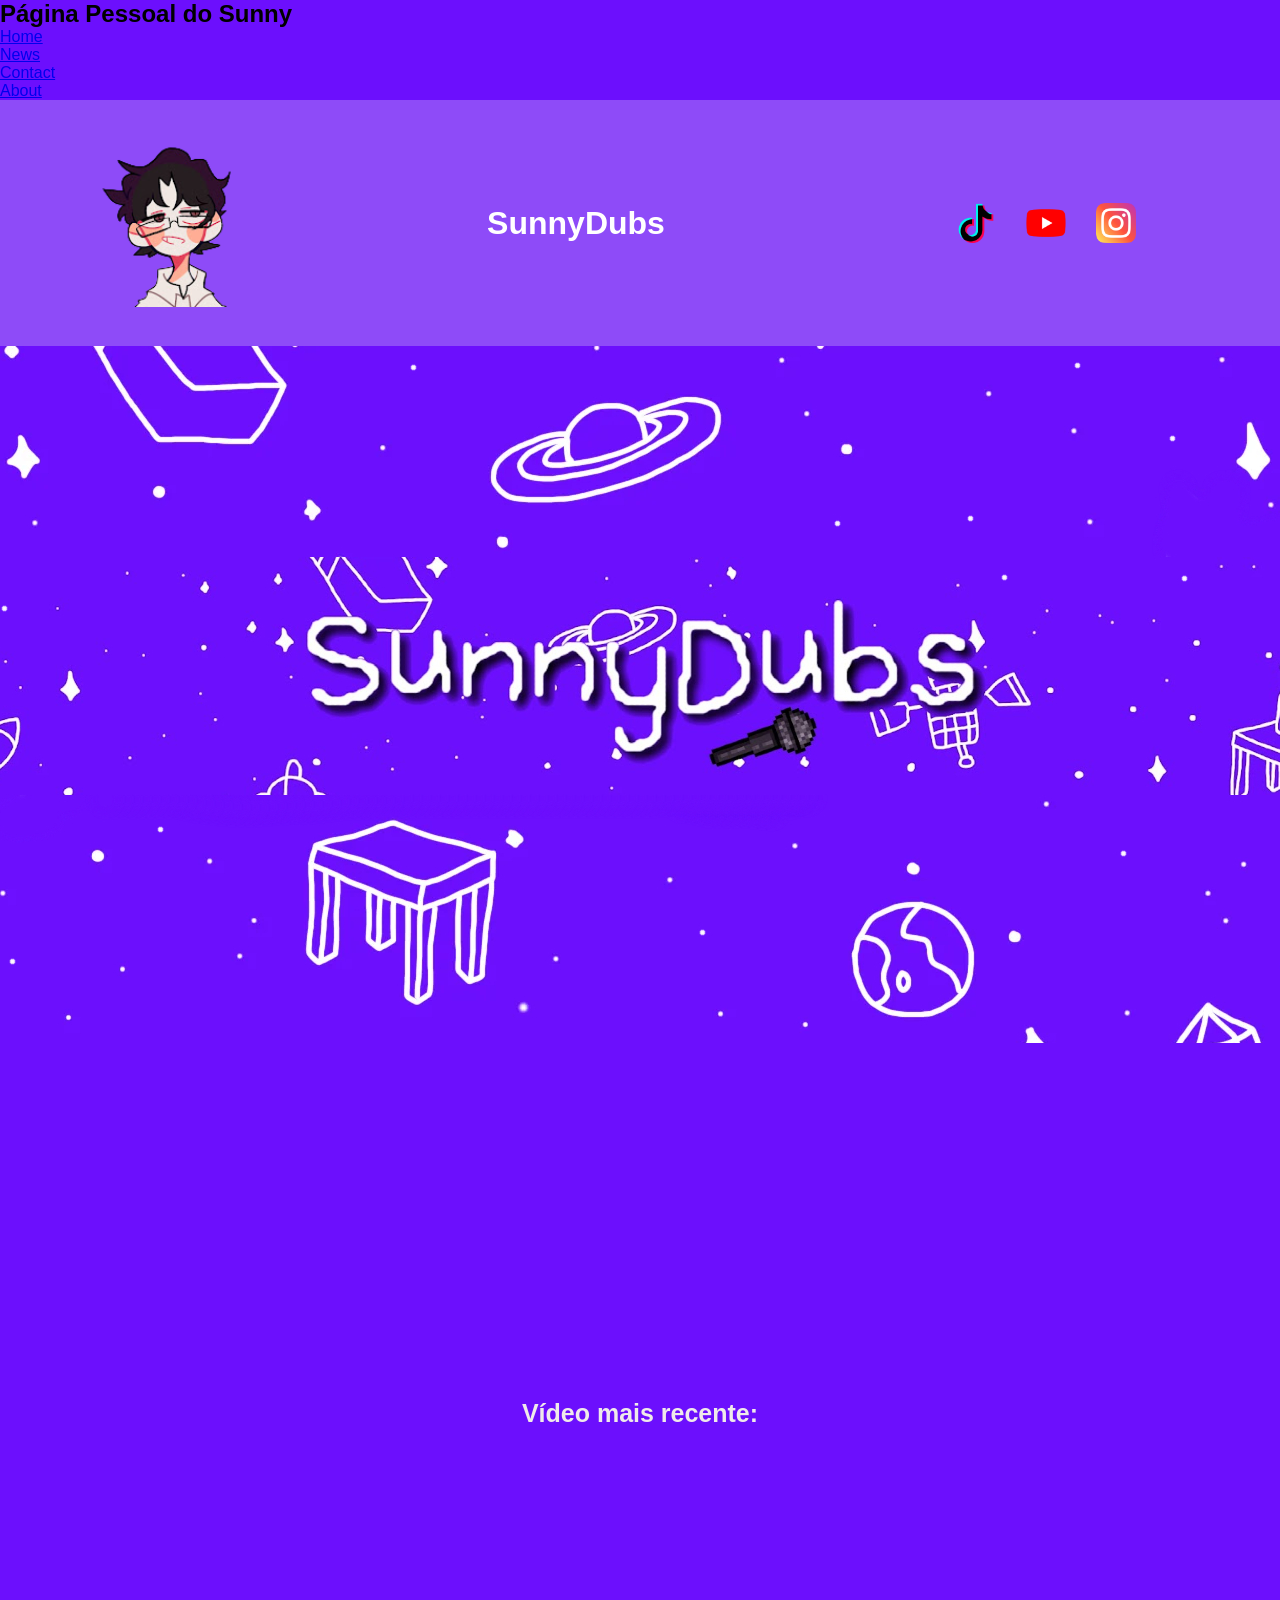
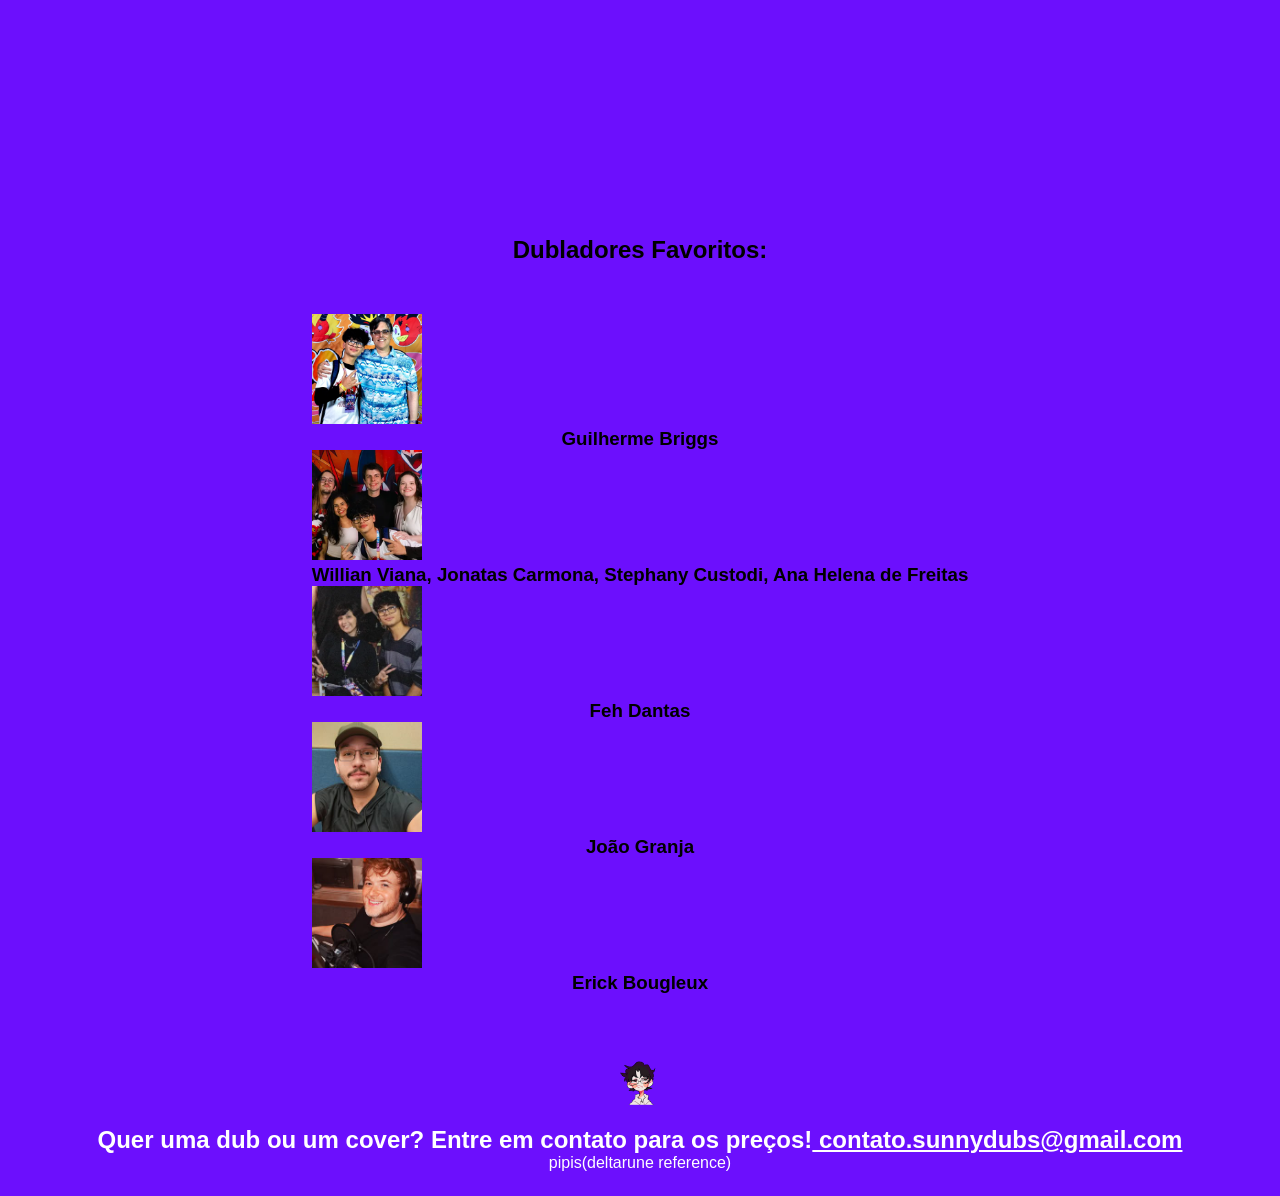
==== index.html @ fbc79ade "menu teste" ====
<!DOCTYPE html>
<html>
<body>

<h2>Página Pessoal do Sunny</h2>

<ul>
  <li><a href="#home">Home</a></li>
  <li><a href="#news">News</a></li>
  <li><a href="#contact">Contact</a></li>
  <li><a href="#about">About</a></li>
</ul>

</body>
</html>


































<!DOCTYPE html>
<html lang="pt-br">
<head>
<meta charset="UTF-8">

<meta name="viewport" content="width=device-width, initial-
scale=1.0">

<title>Página do Sunnyel</title>
<link rel="stylesheet" href="style.css">
</head>

<body>
<!--header é a parte do cabeçalho do site, é o topo da página-->
<header class="cabecalho-itens">

<img class="cabecalho_imagem" src="logo do canal.png" alt="Foto de perfil">

<h1 class="titulo_site">SunnyDubs</h1>
<div class="sociais">
<img class="sociais" src="tiktok.png" alt="Tiktok!">
<a href="https://www.tiktok.com/@sunny.wittebane"></a>
<img class="sociais" src="youtube.png" alt="Canal Principal">
<img class="sociais" src="instagram.png" alt="Insta">
</div>
</header>

<!--Seção banner 1 é a parte do paragrafo 1 da página-->
<section class="banner1">
<img class="escola.image" src="banner.jpg" alt="Banner
do canal">
</section>

<iframe data-testid="embed-iframe" style="border-radius:12px" src="https://open.spotify.com/embed/playlist/4TbkC2iTgQYPsd91hXUb9j?utm_source=generator&si=d575d88fa35f4459" width="100%" height="352" frameBorder="0" allowfullscreen="" allow="autoplay; clipboard-write; encrypted-media; fullscreen; picture-in-picture" loading="lazy"></iframe>

<div class="container-video">
    <h3 class="titulo-video">Vídeo mais recente:</h3>
    <iframe width="560" height="315" src="https://www.youtube.com/embed/n5KKH0jJkHc?si=buEcFcJn5TblpP9_" title="YouTube video player" frameborder="0" allow="accelerometer; autoplay; clipboard-write; encrypted-media; gyroscope; picture-in-picture; web-share" referrerpolicy="strict-origin-when-cross-origin" allowfullscreen></iframe>
    </div>

</div>

<!--Seção estudantes é a parte do paragrafo 2 da página-->
<section class="estudante">
<h1 class="estudante_titulo">Dubladores Favoritos:</h1>
<p> </p>
<div class="estudantes_todos">

    <div class="estudante-div">
<img class="estudante-imagem" src="briggs.jpg" alt="Foto da turma do 1CDS do ano de 2023">
<h3 class="estudante-nome">Guilherme Briggs</h3>


<div class="estudante-div">
<img class="estudante-imagem" src="Foto com elenco helluva.jpg" alt="Foto da turma do 1CDS do ano de 2023">
<h3 class="estudante-nome">Willian Viana, Jonatas Carmona, 
    Stephany Custodi, Ana Helena de Freitas</h3>
    


<div class="estudante-div">
<img class="estudante-imagem" src="Meet Feh.jpg" alt="Foto da turma do 1CDS do ano de 2023">
<h3 class="estudante-nome">Feh Dantas</h3>

<div class="estudante-div">
<img class="estudante-imagem" src="Joao Granja.jpg" alt="Foto da turma do 1CDS do ano de 2023">
<h3 class="estudante-nome">João Granja</h3>

<div class="estudante-div">
<img class="estudante-imagem" src="Erick.jpg" alt="Foto da turma do 1CDS do ano de 2023">
<h3 class="estudante-nome">Erick Bougleux</h3>


</div>
</div>
</section>

</div>
</div>
</section>

<!--Seção rodapé é a parte final da paragrafo 3 da página-->
<footer class="escola">
<img class="logo_rodape" src="logo do canal.png" alt="Foto de perfil">
<h2 class="escola-título">Quer uma dub ou um cover? Entre em contato para os preços!<a
class="link" href="https://mail.google.com"> contato.sunnydubs@gmail.com
</a></h2>
<p></p>
<p>pipis(deltarune reference)</p>

<p> </p>
</footer>
</body>
</html>
---- style.css ----
*{
margin: 0;
padding: 0;
box-sizing: border-box;
}
body{
background-color: #6c0ffd;
font-family: "Poppins", sans-serif;
}
header{
background-color: #8e4bf8;
color: #ffffff;
width: 100%;
padding: 20px;
}
.cabecalho-itens{
max-width: 1980px;
margin: 0 auto;
display: flex;
align-items: center;
justify-content: center;
}
.cabecalho-imagem{
width: 10%;
display: flex;
justify-content: flex-start;
align-items: center;
}
.titulo_site{
padding: 50px;
text-align: center;
width: 50%;
font: 30px;
}
.sociais{
display: flex;
justify-content: flex-end;
width: 25%;
padding-right: 30px;
}
.banner1{
display: flex;
justify-content: center;
}
.estudante_titulo{
padding: 50px;
text-align: center;


}
.estudante-nome{
text-align: center;
}
.estudante-imagem { width: 110px; height: 110px; object-fit: contain;
}

.estudante{
background-image: background-color(#faae43);
padding: 24px 0;
}

.estudante.div{
display: flex;
  flex-direction: column;   
  align-items: center;      
  text-align: center;
  padding: 24px 0;
}

.estudantes_todos{
display: flex;
justify-content: space-around;
}
.escola{
background-image: linear-gradient (#4802b9, #290169);
color: #ffffff;
display: flex;
justify-content:center;
padding: 24px 0;
text-align:center;
display:block;
}
.escola-titulo{
padding: 50px;
text-align: center;
}
.logo_rodape{
height: 80px;
padding: 12px 0;

}

.link{
color: #ffffff;
}

.estudante.div{
display: flex;
  flex-direction: column;   
  align-items: center;      
  text-align: center;
  padding: 24px 0;
text-decoration: none;
}
.main-container{
display: flex;
flex-direction: column;
align-items: center;

}
/* Customizando o texto que fica em cima do vídeo */
.titulo-video {
    font-family: 'Segoe UI', Tahoma, Geneva, Verdana, sans-serif; /* Define a fonte moderna */
    font-size: 25px;            /* Define o tamanho da letra */
    font-weight: bold;          /* Deixa o texto em negrito */
    color: #f0eaea;             /* Cor do texto (grafite escuro) */
    text-align: center;         /* Centraliza o texto na tela */
    margin-bottom: 15px;        /* Cria um espaço entre o texto e o vídeo */
}
.container-video {
text-align: center;

}
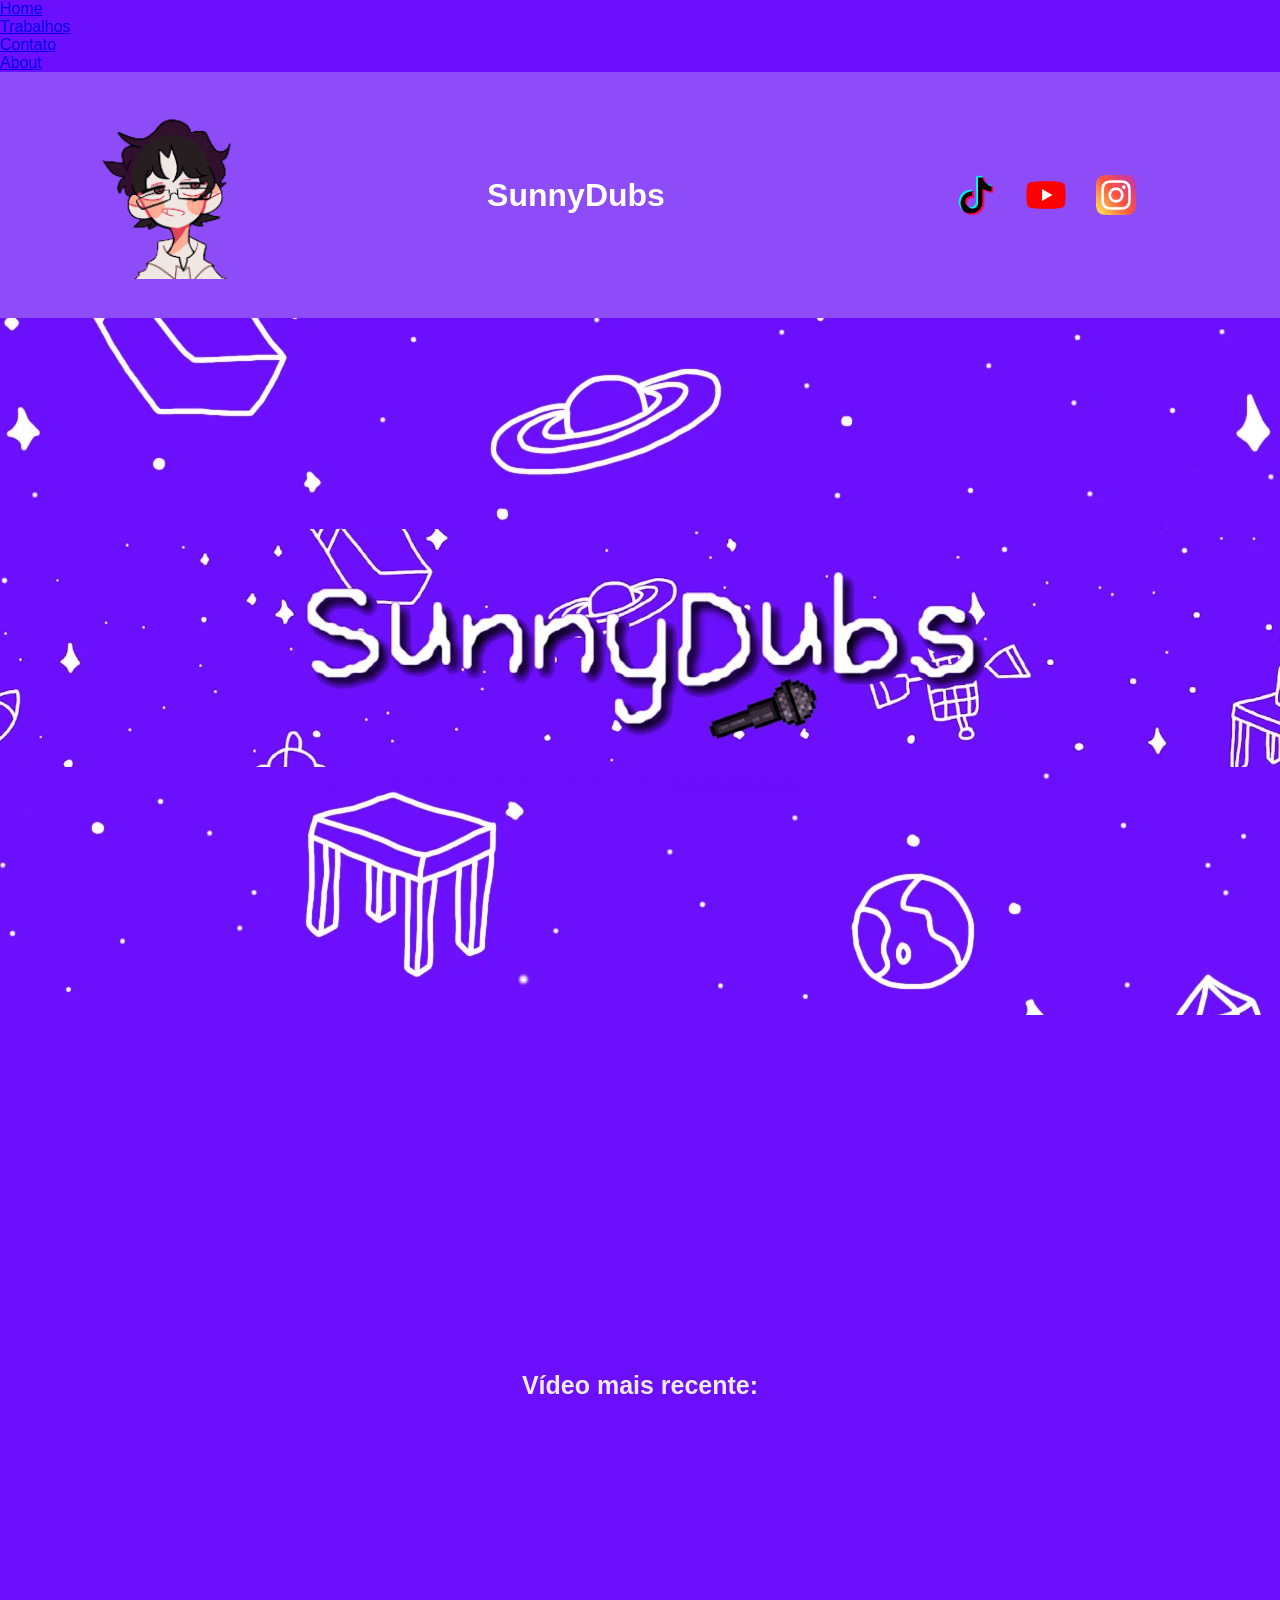
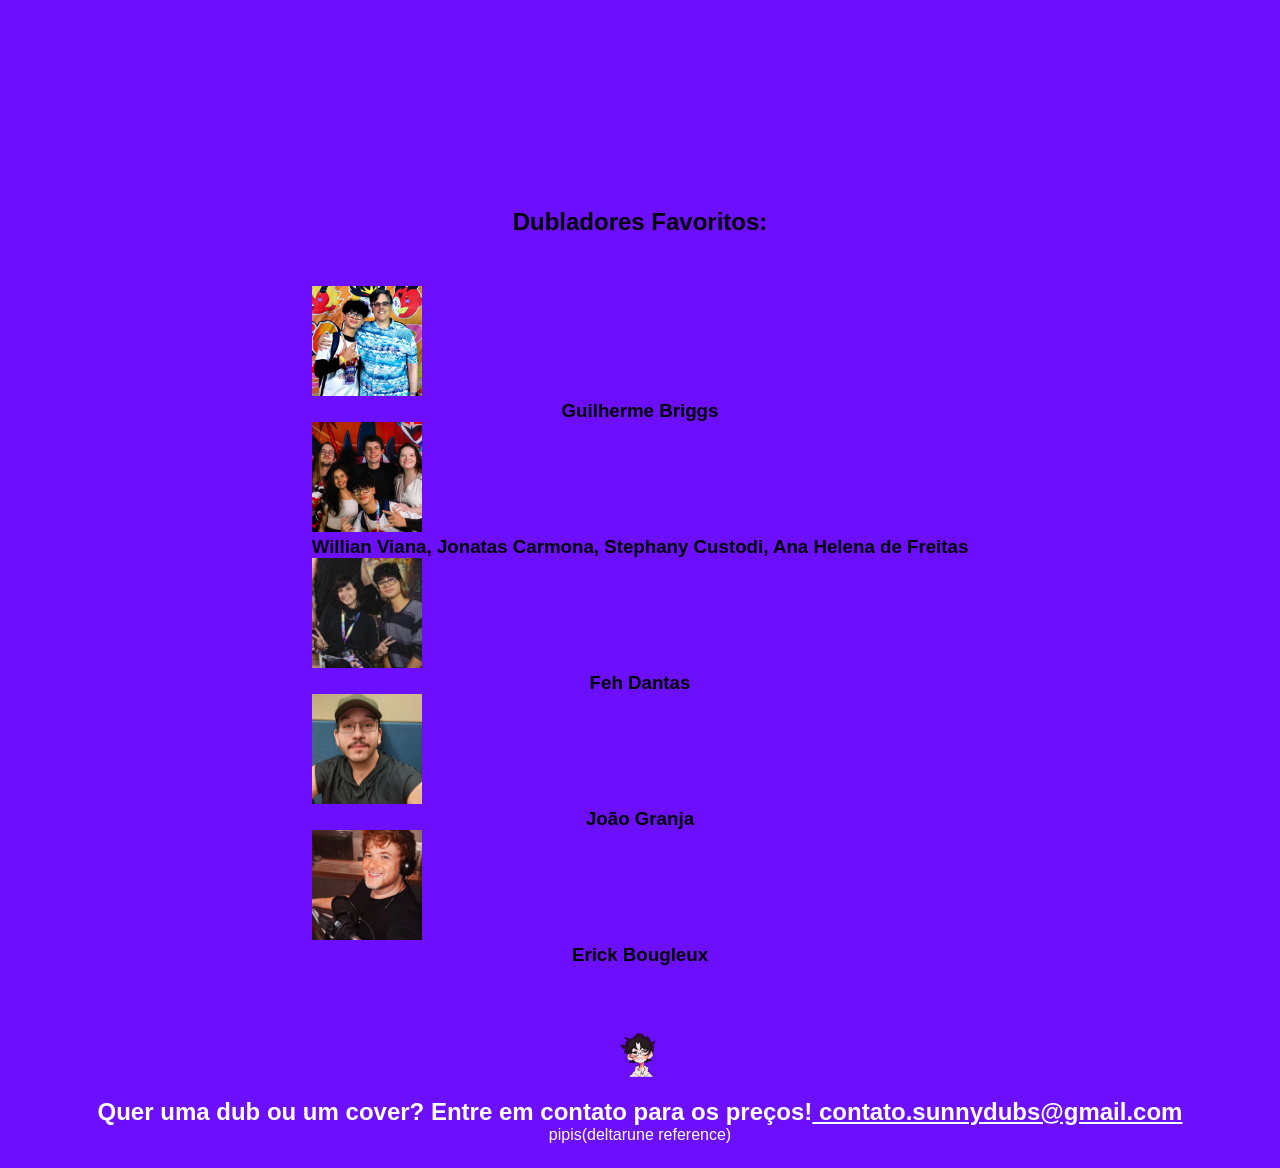
==== commit 53be7605: "posição" ====
--- a/index.html
+++ b/index.html
@@ -1,51 +1,3 @@
-<!DOCTYPE html>
-<html>
-<body>
-
-<h2>Página Pessoal do Sunny</h2>
-
-<ul>
-  <li><a href="#home">Home</a></li>
-  <li><a href="#news">News</a></li>
-  <li><a href="#contact">Contact</a></li>
-  <li><a href="#about">About</a></li>
-</ul>
-
-</body>
-</html>
-
-
-
-
-
-
-
-
-
-
-
-
-
-
-
-
-
-
-
-
-
-
-
-
-
-
-
-
-
-
-
-
-
 
 <!DOCTYPE html>
 <html lang="pt-br">
@@ -60,7 +12,14 @@
 </head>
 
 <body>
-<!--header é a parte do cabeçalho do site, é o topo da página-->
+
+<ul>
+  <li><a href="#home">Home</a></li>
+  <li><a href="#news">Trabalhos</a></li>
+  <li><a href="#contact">Contato</a></li>
+  <li><a href="#about">About</a></li>
+</ul>
+
 <header class="cabecalho-itens">
 
 <img class="cabecalho_imagem" src="logo do canal.png" alt="Foto de perfil">
--- a/style.css
+++ b/style.css
@@ -120,4 +120,11 @@
 .container-video {
 text-align: center;
 
+}
+
+
+ul {
+  list-style-type: none;
+  margin: 0;
+  padding: 0;
 }
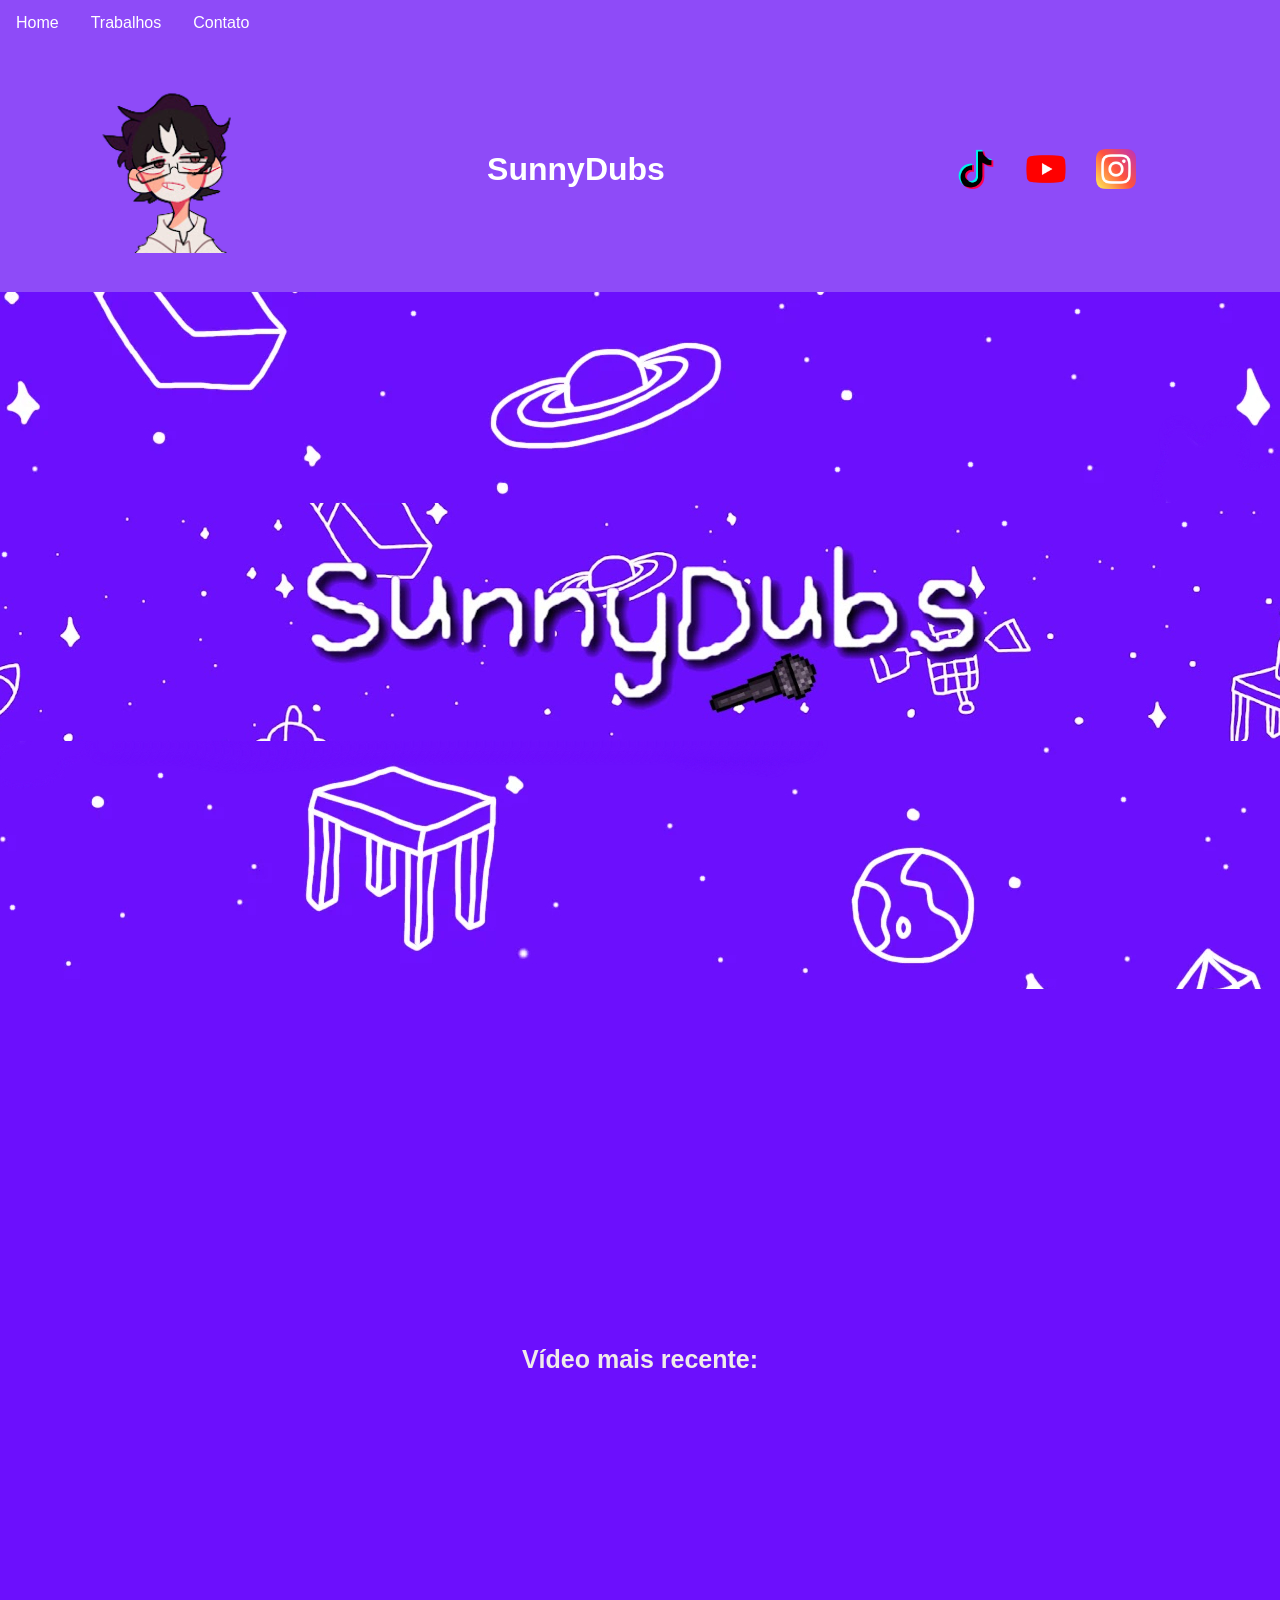
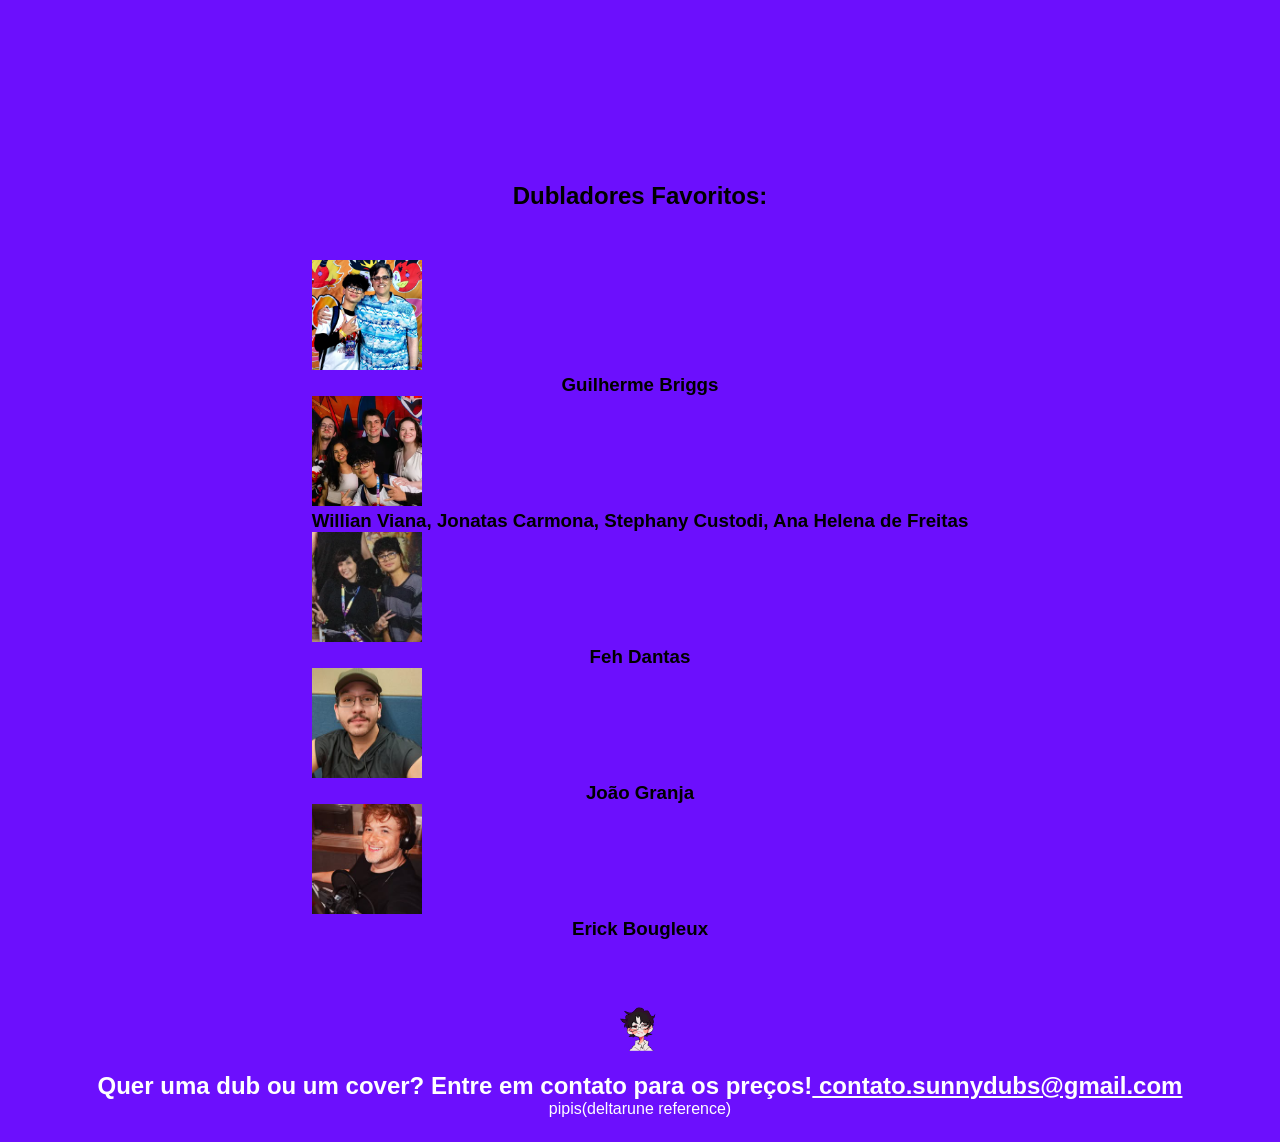
==== commit af9b753b: "concerto" ====
--- a/index.html
+++ b/index.html
@@ -17,7 +17,6 @@
   <li><a href="#home">Home</a></li>
   <li><a href="#news">Trabalhos</a></li>
   <li><a href="#contact">Contato</a></li>
-  <li><a href="#about">About</a></li>
 </ul>
 
 <header class="cabecalho-itens">
--- a/style.css
+++ b/style.css
@@ -122,9 +122,26 @@
 
 }
 
-
 ul {
   list-style-type: none;
   margin: 0;
   padding: 0;
+  overflow: hidden;
+  background-color: #8e4bf8;
+}
+
+ul li {
+  float: left;
+}
+
+ul li a {
+  display: block;
+  color: white;
+  text-align: center;
+  padding: 14px 16px;
+  text-decoration: none;
+}
+
+ul li a:hover {
+  background-color: #111111;
 }
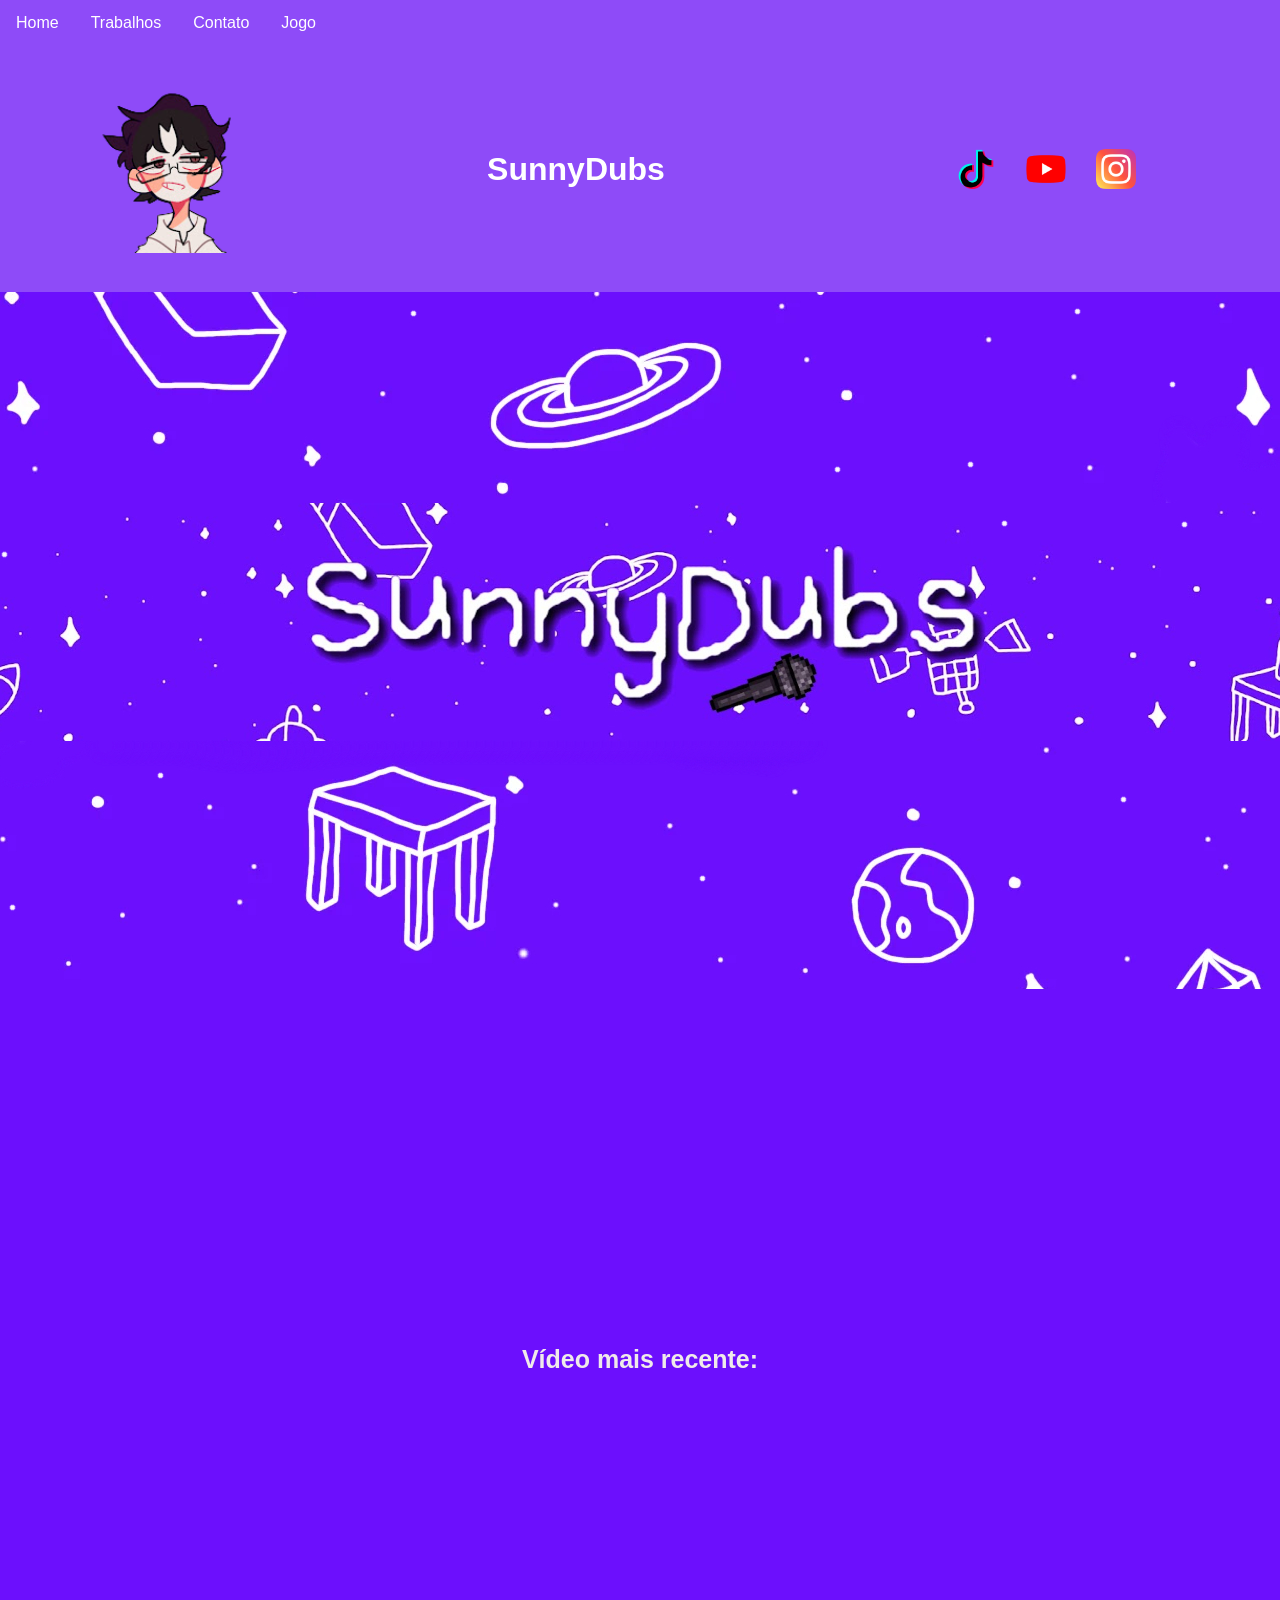
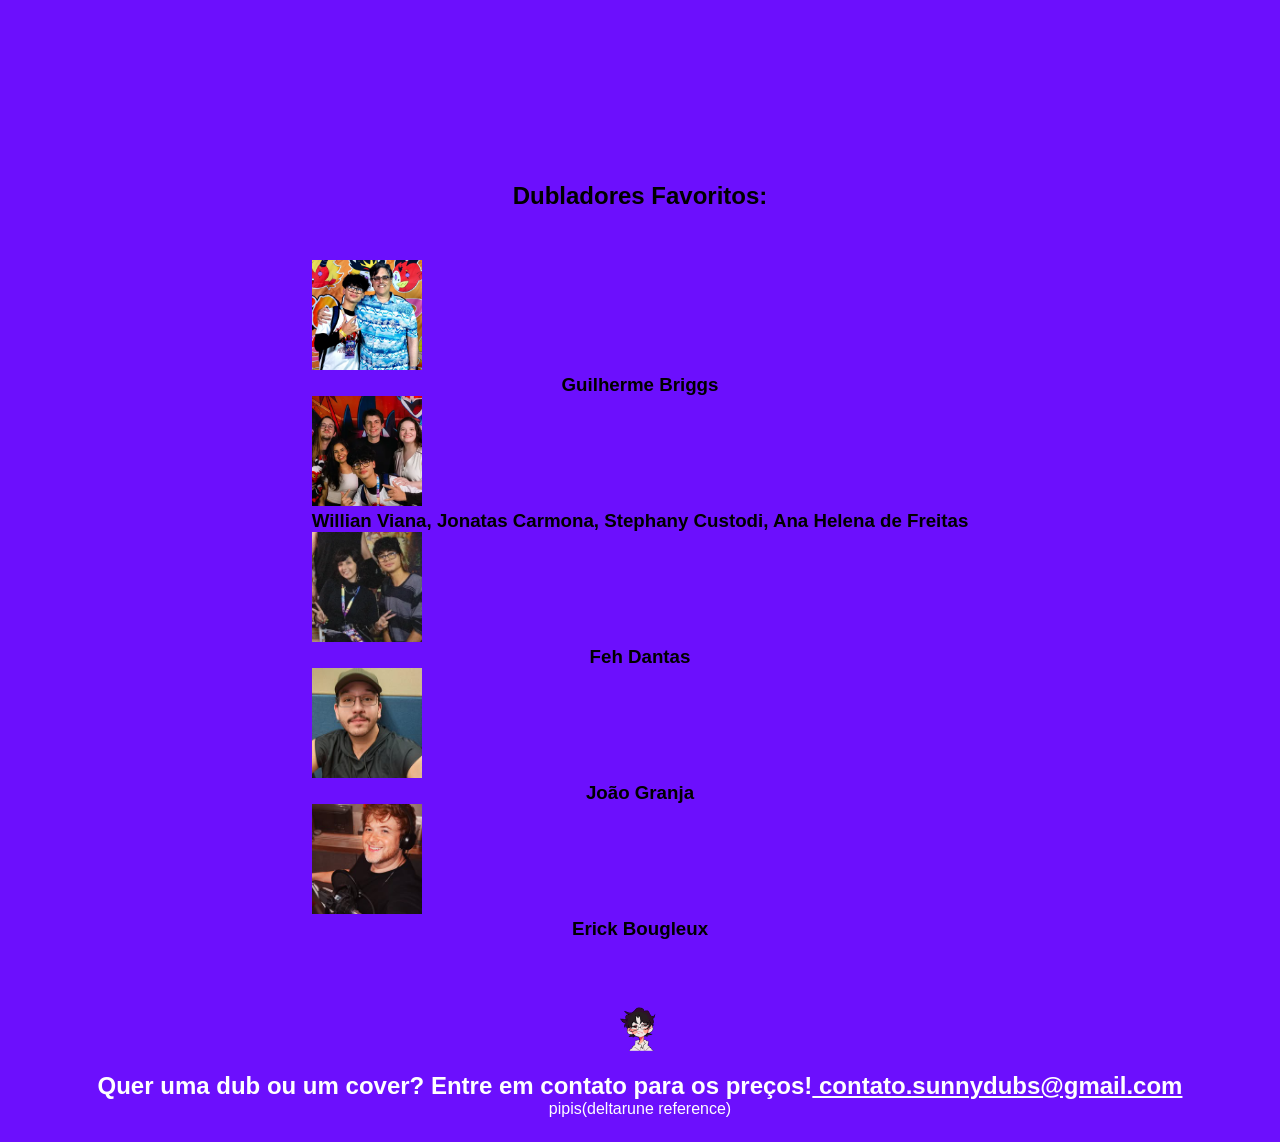
==== commit b3646131: "jogojogojogo" ====
--- a/index.html
+++ b/index.html
@@ -14,9 +14,10 @@
 <body>
 
 <ul>
-  <li><a href="#home">Home</a></li>
-  <li><a href="#news">Trabalhos</a></li>
-  <li><a href="#contact">Contato</a></li>
+  <li><a href="https://www.centraldubrasil.com.br/">Home</a></li>
+  <li><a href="https://www.youtube.com/@SunnyDubs01">Trabalhos</a></li>
+  <li><a href="https://mail.google.com/">Contato</a></li>
+  <li><a href="https://mail.google.com/">Jogo</a></li>
 </ul>
 
 <header class="cabecalho-itens">
